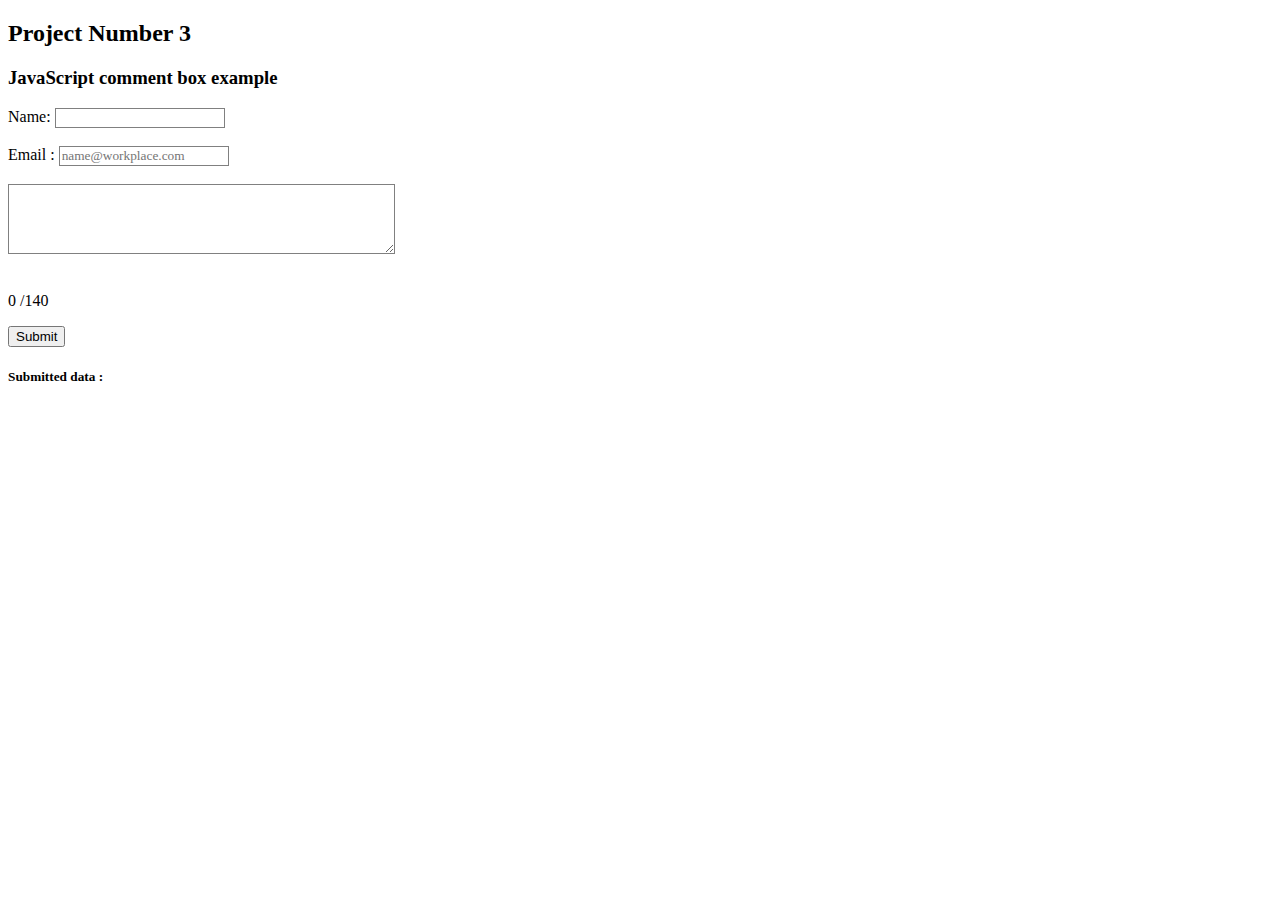
==== index.html @ 6d832846 "fixed if/else for characters under 140" ====
<!DOCTYPE html>
<html>
    <head>
    <meta charset="utf-8">
    <title>comment box</title>
    <meta charset="utf-8">
    <meta name="viewport" content="width=device-width, initial-scale=1">
    <link rel="stylesheet" href="comment-style.css">
    </head>

    <body>
      
      <h2>Project Number 3</h2>
      <h3>JavaScript comment box example</h3>

      <form id="myForm">
         Name: <input id="userName" type="text" name="name">
         <br><br>
         Email : <input id="userEmail" type="email" name="email" placeholder="name@workplace.com">
         <br><br>
         
         <textarea id="userComment" rows="4" cols="50" ; name="comment"></textarea>
         <br><br>
         <p></p><span id="counter"> 0 </span> /140</p>
         <button>Submit</button>
      </form>
   
      
      <h5>Submitted data :</h5>
      
      <div id="data">
         <ul id="submission">
            <li> 
               <span id="name" class="submission"></span>
               
               <span id="email"class="submission"></span>
                  
               <span id="comment"class="submission"></span>
            </li>
         </ul>
   </div>
   <script src="comment.js"> </script>

   </body>
</html>
---- comment-style.css ----
body{
    font-family: futura;
}
input[type="text"],
input[type="email"],

textarea{
    border: 1px solid grey;
    font-family: futura;
}

input:invalid {
    border: 1px dashed red;
    font-family: comic-sans;
  }

input:valid {
    border: 1px solid grey;
    font-family: futura;
  }

input[type=text]:focus, textarea:focus {
    box-shadow: 0px 1px 1px #30D5C8, 0px 0px 4px #30D5C8;
    outline: none;
  }

input[type=email]:focus, textarea:focus {
    box-shadow: 0px 1px 1px #30D5C8, 0px 0px 4px #30D5C8;
    outline: none;
  }
  ul {
    list-style-type: none;
    margin: 0;
    padding: 0;
  }
  li {
margin: 10px;px
  }
.submission{
  display:block;
}
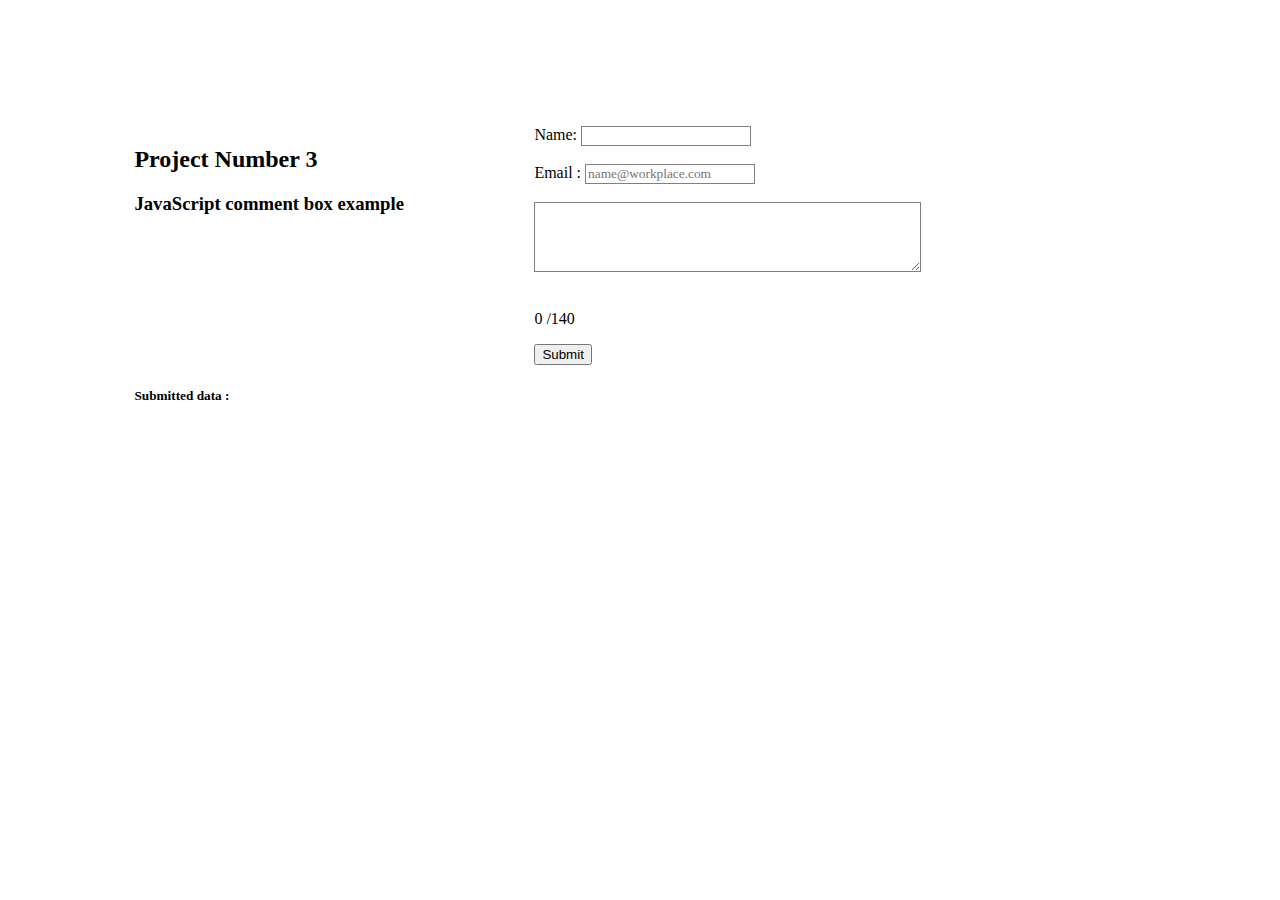
==== commit c546132e: "flexbox layout" ====
--- a/index.html
+++ b/index.html
@@ -10,36 +10,48 @@
 
     <body>
       
-      <h2>Project Number 3</h2>
-      <h3>JavaScript comment box example</h3>
+<div class="container">
 
-      <form id="myForm">
-         Name: <input id="userName" type="text" name="name">
-         <br><br>
-         Email : <input id="userEmail" type="email" name="email" placeholder="name@workplace.com">
-         <br><br>
+      <div class="flex-child">
+         <h2>Project Number 3</h2>
+         <h3>JavaScript comment box example</h3>
+      </div>
+
+         <div class="flex-child">
+            <form id="myForm">
+               Name: <input id="userName" type="text" name="name">
+               <br><br>
+               Email : <input id="userEmail" type="email" name="email" placeholder="name@workplace.com">
+               <br><br>
+               
+               <textarea id="userComment" rows="4" cols="50" ; name="comment"></textarea>
+               <br><br>
+               <p></p><span id="counter"> 0 </span> /140</p>
+               <button>Submit</button>
+            </form>
+         </div>
+   
+      <br>
+
+      
+      
+      <div id="data" class="submitted">
+         <h5>Submitted data :</h5>
+      </div>
          
-         <textarea id="userComment" rows="4" cols="50" ; name="comment"></textarea>
-         <br><br>
-         <p></p><span id="counter"> 0 </span> /140</p>
-         <button>Submit</button>
-      </form>
-   
-      
-      <h5>Submitted data :</h5>
-      
-      <div id="data">
-         <ul id="submission">
-            <li> 
-               <span id="name" class="submission"></span>
-               
-               <span id="email"class="submission"></span>
+         <div class="submitted">
+            <ul id="submission">
+               <li> 
+                  <span id="name" class="submission"></span>
                   
-               <span id="comment"class="submission"></span>
-            </li>
-         </ul>
-   </div>
+                  <span id="email"class="submission"></span>
+                     
+                  <span id="comment"class="submission"></span>
+               </li>
+            </ul>
+         </div>
+</div>
+
    <script src="comment.js"> </script>
-
    </body>
 </html>
--- a/comment-style.css
+++ b/comment-style.css
@@ -1,16 +1,38 @@
 body{
     font-family: futura;
 }
+
+.container{
+  display: flex;
+  flex-flow: row wrap;
+  align-content: flex-start;
+  margin-top: 10%;
+  margin-left: 10%;
+  max-width: fit-content;
+}
+
+
+
+.flex-child{
+  width:  400px;
+  text-align: left;
+}
+
+.submitted{
+  width:  400px;
+}
+
 input[type="text"],
 input[type="email"],
 
 textarea{
     border: 1px solid grey;
     font-family: futura;
+    max-width: 400px;
 }
 
 input:invalid {
-    border: 1px dashed red;
+    border: 1px solid red;
     font-family: comic-sans;
   }
 
@@ -36,6 +58,6 @@
   li {
 margin: 10px;px
   }
-.submission{
-  display:block;
-}+  .submission{
+    display:block;
+  }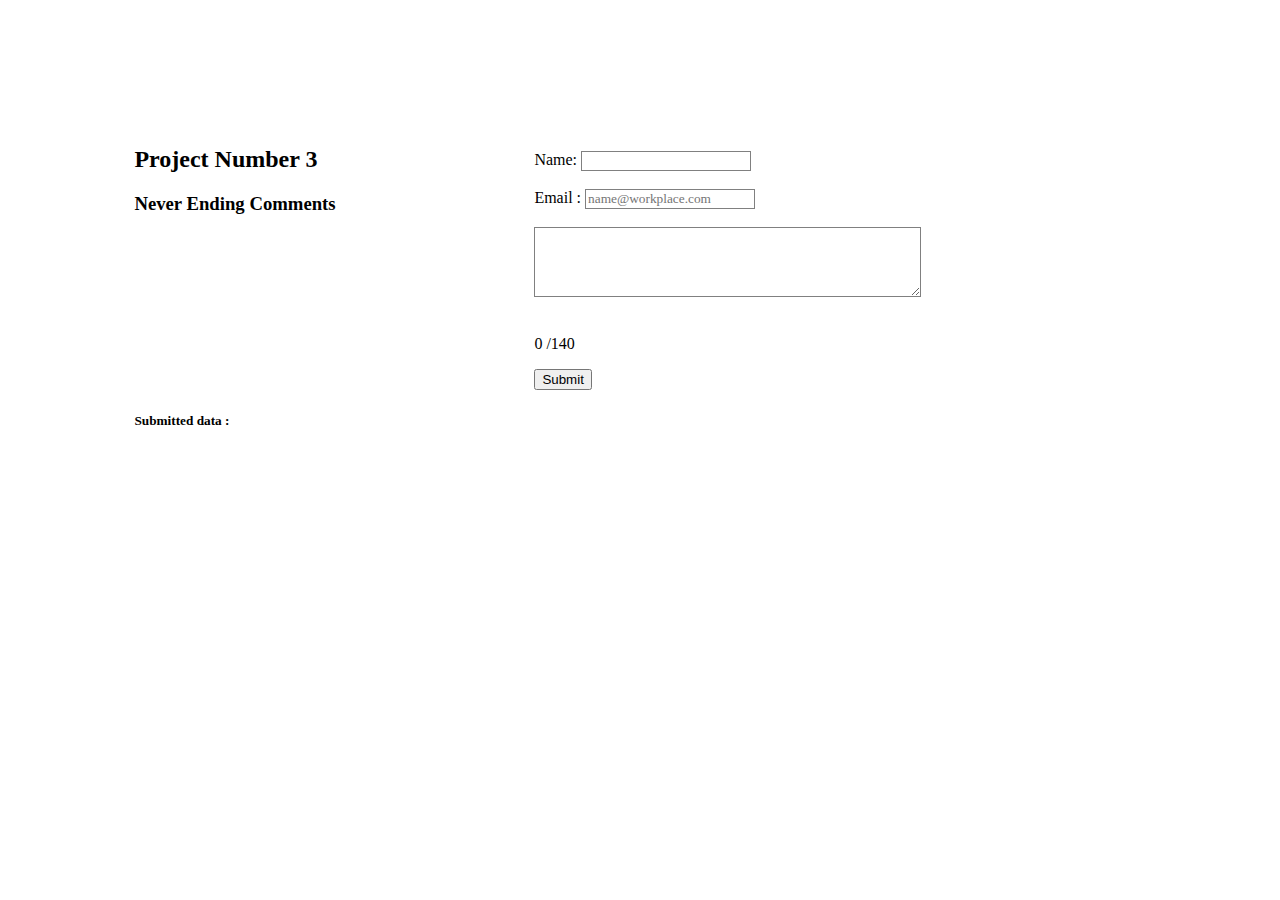
==== commit c9ca2e64: "added form validation and dark mode" ====
--- a/index.html
+++ b/index.html
@@ -12,9 +12,9 @@
       
 <div class="container">
 
-      <div class="flex-child">
+      <div class="flex-child" >
          <h2>Project Number 3</h2>
-         <h3>JavaScript comment box example</h3>
+         <h3>Never Ending Comments</h3>
       </div>
 
          <div class="flex-child">
@@ -35,11 +35,11 @@
 
       
       
-      <div id="data" class="submitted">
+      <div id="data" class="flex-child">
          <h5>Submitted data :</h5>
       </div>
          
-         <div class="submitted">
+         <div class="flex-child">
             <ul id="submission">
                <li> 
                   <span id="name" class="submission"></span>
--- a/comment-style.css
+++ b/comment-style.css
@@ -1,5 +1,11 @@
 body{
-    font-family: futura;
+  font-family: futura;
+  background-color: white;
+  color: black;
+}
+.dark-mode {
+  background-color: black;
+  color: white;
 }
 
 .container{
@@ -18,9 +24,10 @@
   text-align: left;
 }
 
-.submitted{
-  width:  400px;
+#myForm{
+  margin-top: 25px;
 }
+
 
 input[type="text"],
 input[type="email"],
@@ -58,6 +65,7 @@
   li {
 margin: 10px;px
   }
+
   .submission{
     display:block;
   }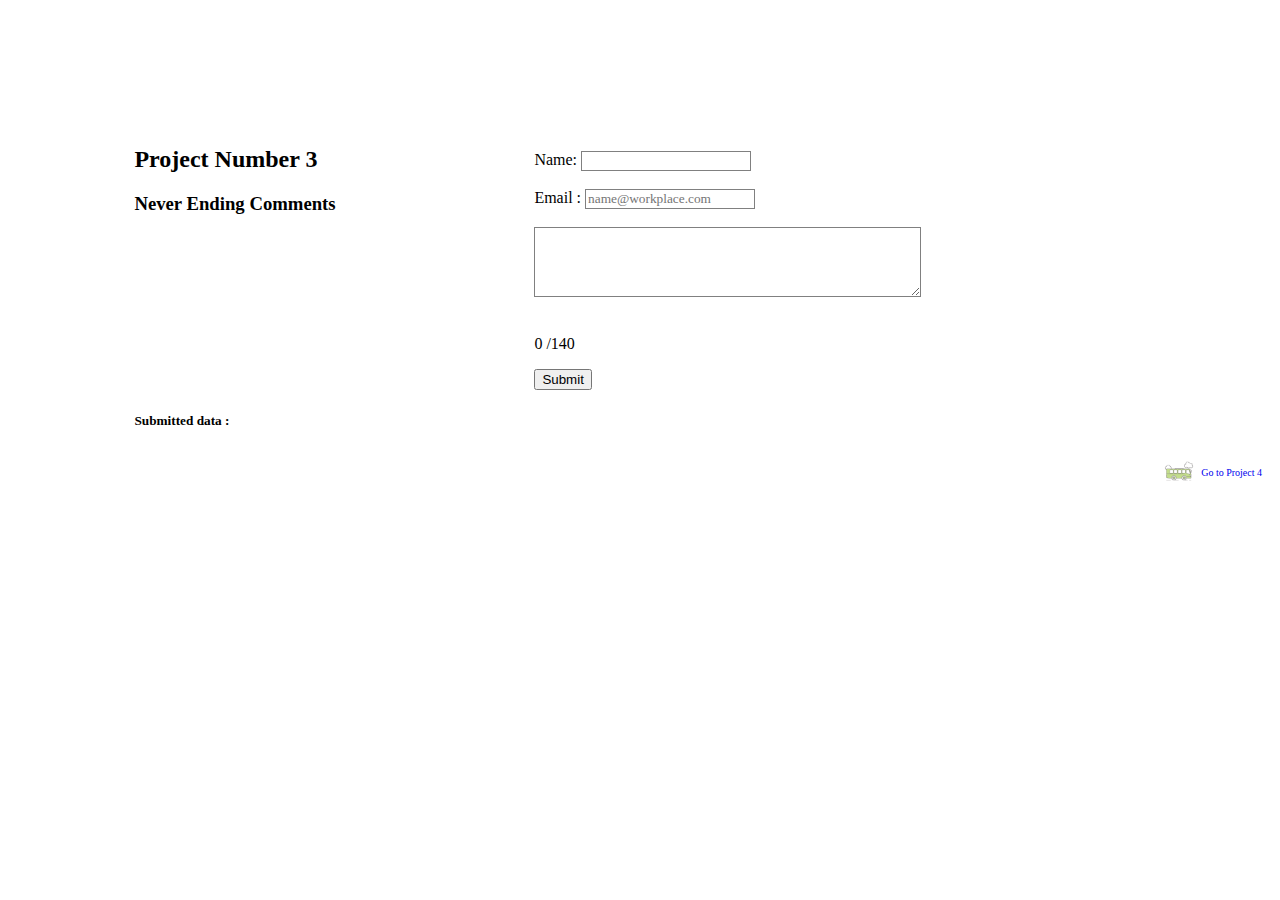
==== commit fb4409d5: "adding link to next project" ====
--- a/index.html
+++ b/index.html
@@ -51,7 +51,10 @@
             </ul>
          </div>
 </div>
+<footer>
+   <img src="bus.png" style="width: 40px"> <a href="https://github.com/cameochoquer/fac_proj_5-6">Go to Project 4</a> 
+</footer>
 
-   <script src="comment.js"> </script>
+   <script src="comment.js" class="icon"> </script>
    </body>
 </html>
--- a/comment-style.css
+++ b/comment-style.css
@@ -68,4 +68,31 @@
 
   .submission{
     display:block;
+  }
+
+  footer{
+    float:right;
+    font-size: x-small;
+    color: black;
+    font-weight: 400;
+    margin-bottom: 10px;
+    margin-right: 10px;
+    color: green;
+  }
+  a:link {
+    text-decoration: none;
+  }
+  a:visited {
+    text-decoration: none;
+    color: rgb(48, 161, 48);
+  }
+  a:hover {
+    text-decoration: underline;
+  }
+  a:active {
+    text-decoration: underline;
+  }
+  img{
+    position:relative;
+    margin-bottom: -15px;
   }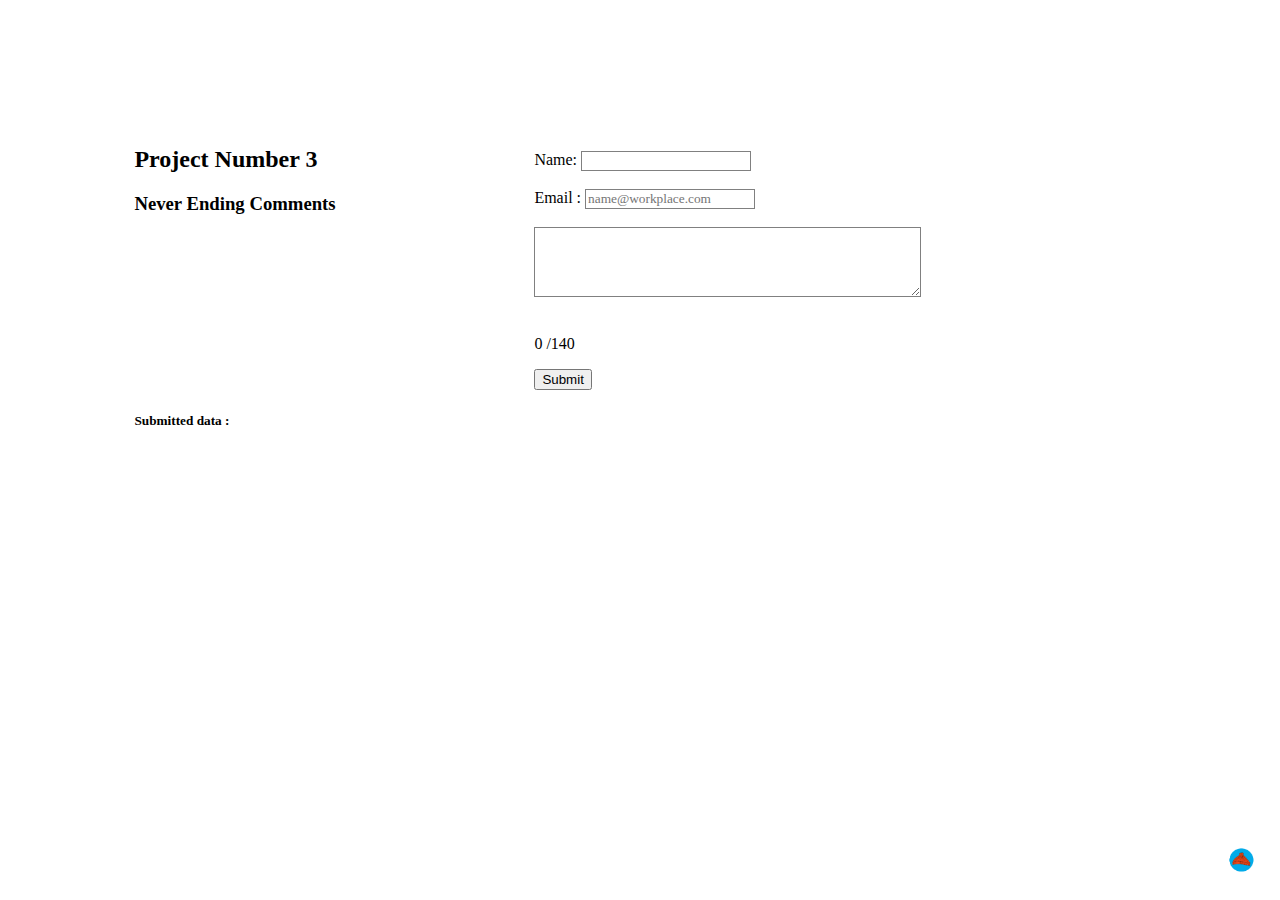
==== commit e43268cb: "fixing footer and icon" ====
--- a/index.html
+++ b/index.html
@@ -6,6 +6,7 @@
     <meta charset="utf-8">
     <meta name="viewport" content="width=device-width, initial-scale=1">
     <link rel="stylesheet" href="comment-style.css">
+    <link rel="icon" href="comment.png">
     </head>
 
     <body>
@@ -52,7 +53,7 @@
          </div>
 </div>
 <footer>
-   <img src="bus.png" style="width: 40px"> <a href="https://github.com/cameochoquer/fac_proj_5-6">Go to Project 4</a> 
+    <a href="https://github.com/cameochoquer/fac_proj_5-6"><img src="RedHatIcon_small copy.png" style="width: 25px"></a> 
 </footer>
 
    <script src="comment.js" class="icon"> </script>
--- a/comment-style.css
+++ b/comment-style.css
@@ -71,28 +71,17 @@
   }
 
   footer{
-    float:right;
-    font-size: x-small;
-    color: black;
-    font-weight: 400;
-    margin-bottom: 10px;
-    margin-right: 10px;
-    color: green;
+      margin-top: 10px;
+      font-size: x-small;
+      position: fixed;
+      left: 0;
+      bottom: 0;
+      width: 98%;
+      text-align: right;
+      margin-bottom: 2%;
+      
   }
-  a:link {
-    text-decoration: none;
-  }
-  a:visited {
-    text-decoration: none;
-    color: rgb(48, 161, 48);
-  }
-  a:hover {
-    text-decoration: underline;
-  }
-  a:active {
-    text-decoration: underline;
-  }
+ 
   img{
     position:relative;
-    margin-bottom: -15px;
   }